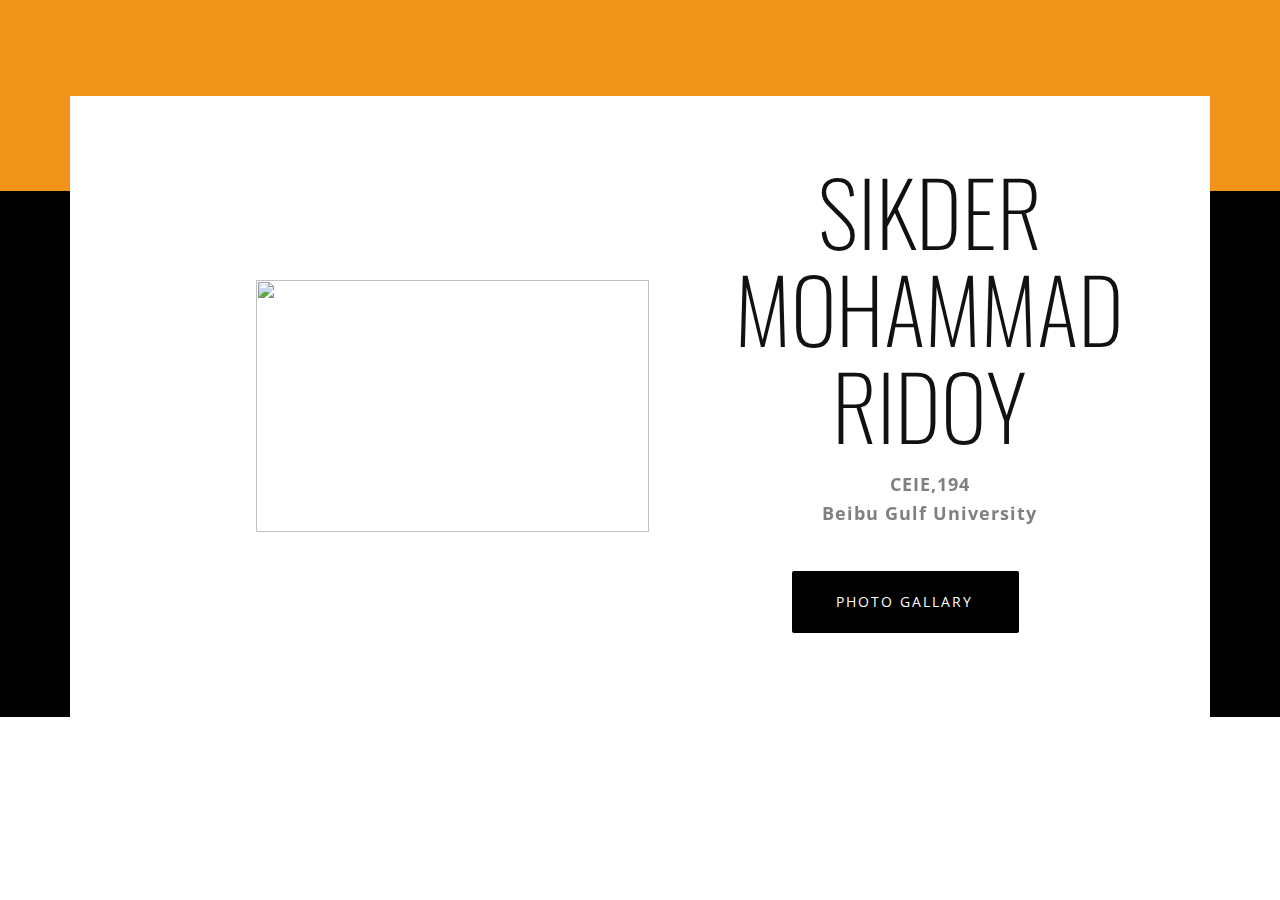
==== index.html @ da42705b "Add files via upload" ====
<!DOCTYPE html>
<html style="font-size: 16px;">
  <head>
    <meta name="viewport" content="width=device-width, initial-scale=1.0">
    <meta charset="utf-8">
    <meta name="keywords" content="We CreateBrands, Innovative Design Solutions, Brand Identity Design Agency, Why Us?, Projects, Unique &amp; memorable experience, Ready to talk?">
    <meta name="description" content="">
    <meta name="page_type" content="np-template-header-footer-from-plugin">
    <title>Home</title>
    <link rel="stylesheet" href="nicepage.css" media="screen">
<link rel="stylesheet" href="Home.css" media="screen">
    <script class="u-script" type="text/javascript" src="jquery.js" defer=""></script>
    <script class="u-script" type="text/javascript" src="nicepage.js" defer=""></script>
    <meta name="generator" content="Nicepage 4.0.3, nicepage.com">
    <link id="u-theme-google-font" rel="stylesheet" href="https://fonts.googleapis.com/css?family=Oswald:200,300,400,500,600,700|Open+Sans:300,300i,400,400i,600,600i,700,700i,800,800i">
    <link id="u-page-google-font" rel="stylesheet" href="https://fonts.googleapis.com/css?family=Oswald:200,300,400,500,600,700">
    
    
    <script type="application/ld+json">{
		"@context": "http://schema.org",
		"@type": "Organization",
		"name": "",
		"sameAs": [
				"https://www.facebook.com/askim.ridoy/",
				"https://nicepage.com/c/product-list-website-templates"
		]
}</script>
    <meta name="theme-color" content="#002559">
    <meta property="og:title" content="Home">
    <meta property="og:type" content="website">
  </head>
  <body data-home-page="Home.html" data-home-page-title="Home" class="u-body">
    <section class="u-black u-clearfix u-section-1" id="carousel_92fe">
      
      <div class="u-expanded-width u-palette-2-base u-shape u-shape-rectangle u-shape-1"></div>
      <div class="u-shape u-shape-rectangle u-white u-shape-2"></div>
      <div class="u-clearfix u-layout-wrap u-layout-wrap-1">
        <div class="u-layout">
          <div class="u-layout-row">
            <div class="u-size-30">
              <div class="u-layout-row">
                <div class="u-container-style u-layout-cell u-size-60 u-layout-cell-1">
                  <div class="u-container-layout u-container-layout-1">
                    <img class="u-expanded-width u-image u-image-1" src="images/12.jpg" data-image-width="279" data-image-height="167">
                  </div>
                </div>
              </div>
            </div>
            <div class="u-size-30">
              <div class="u-layout-col">
                <div class="u-container-style u-hidden-sm u-hidden-xs u-layout-cell u-size-30 u-layout-cell-2">
                  <div class="u-container-layout u-container-layout-2"></div>
                </div>
                <div class="u-container-style u-layout-cell u-size-30 u-layout-cell-3">
                  <div class="u-container-layout u-container-layout-3">
                    <h1 class="u-align-center u-custom-font u-font-oswald u-text u-text-body-color u-text-1">Sikder mohammad Ridoy</h1>
                    <p class="u-align-center u-hover-feature u-text u-text-grey-50 u-text-2" data-animation-name="slideIn" data-animation-duration="1000" data-animation-direction="Down">CEIE,194<br>Beibu Gulf University
                    </p>
                    <a href="Page-1.html" data-page-id="44409346" class="u-active-palette-2-base u-black u-btn u-btn-round u-button-style u-hover-palette-2-base u-radius-2 u-btn-1">Photo Gallary</a>
                  </div>
                </div>
              </div>
            </div>
          </div>
        </div>
      </div>
    </section>
    
    
    
  
  </body>
</html>
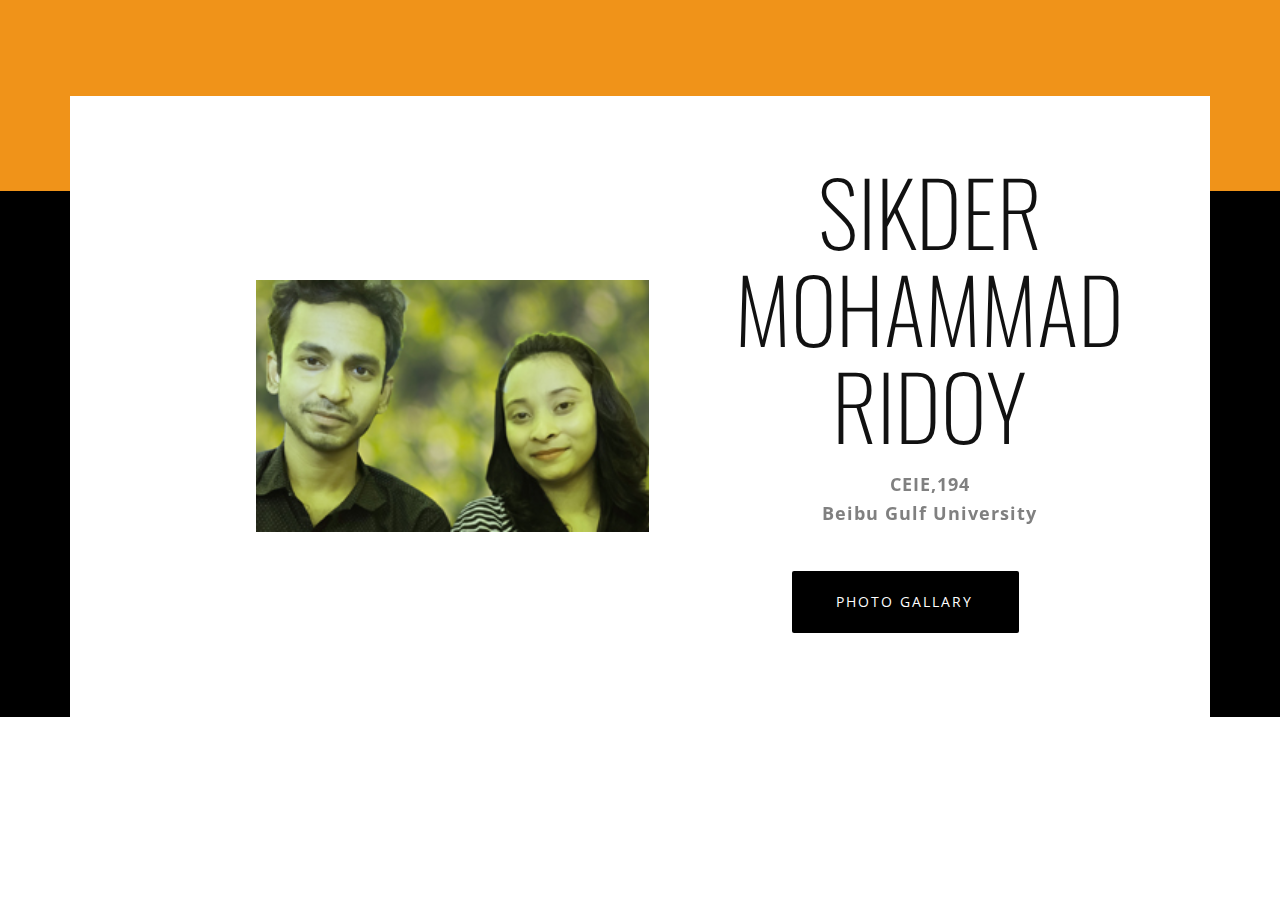
==== commit 0a76f876: "Update index.html" ====
--- a/index.html
+++ b/index.html
@@ -1,7 +1,7 @@
 <!DOCTYPE html>
 <html style="font-size: 16px;">
   <head>
-    <meta name="viewport" content="width=device-width, initial-scale=1.0">
+   
     <meta charset="utf-8">
     <meta name="keywords" content="We CreateBrands, Innovative Design Solutions, Brand Identity Design Agency, Why Us?, Projects, Unique &amp; memorable experience, Ready to talk?">
     <meta name="description" content="">
@@ -70,4 +70,4 @@
     
   
   </body>
-</html>+</html>
